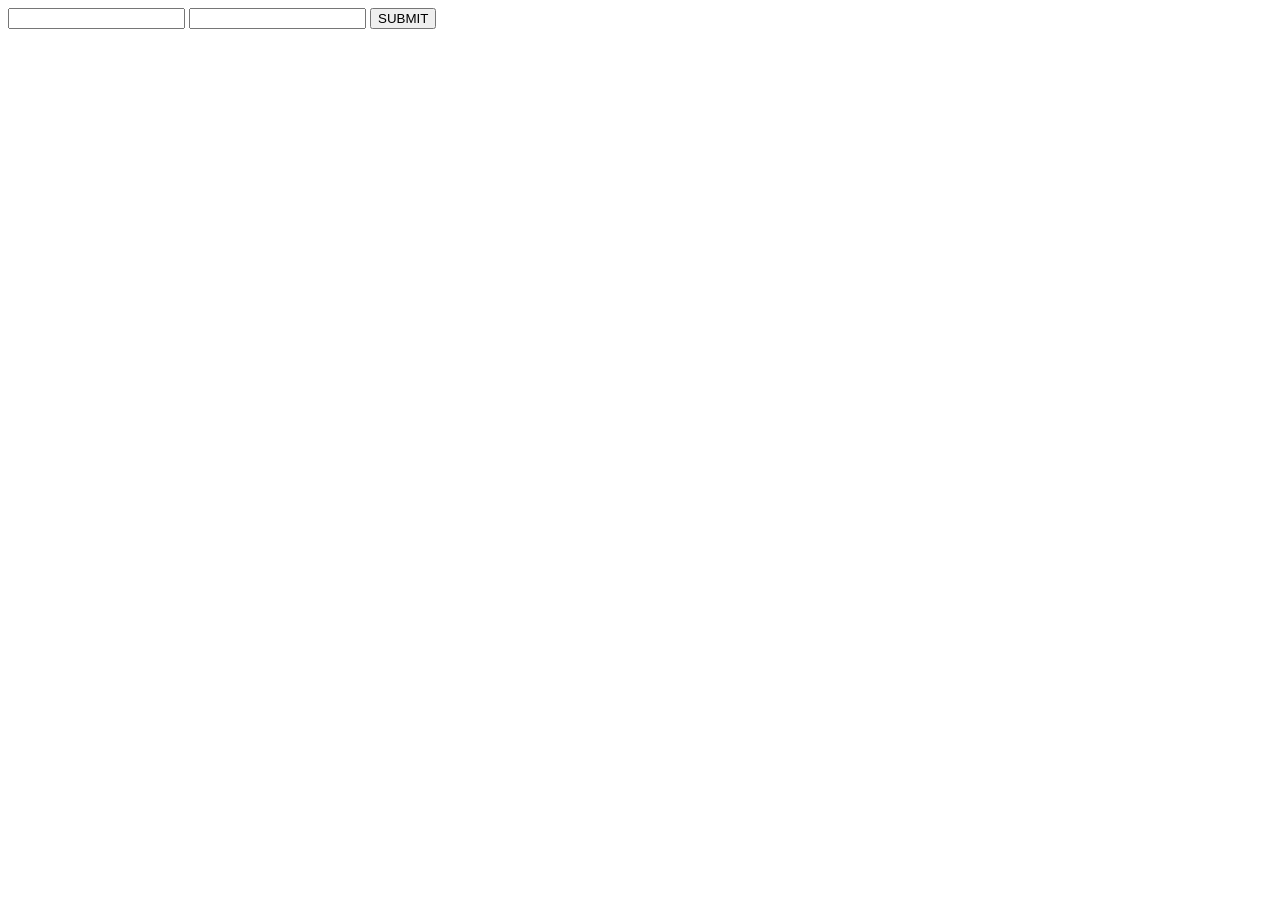
==== src/main/resources/templates/index.html @ 4c642509 "index.html moving" ====
<!DOCTYPE html>
<html lang="en">
<head>
    <meta charset="UTF-8">
    <title>Index</title>
</head>
<body>
    <form action="/login" method="post">
        <input type="text" name="username"/>
        <input type="text" name="password"/>
        <input type="submit" value="SUBMIT"/>
    </form>
</body>
</html>
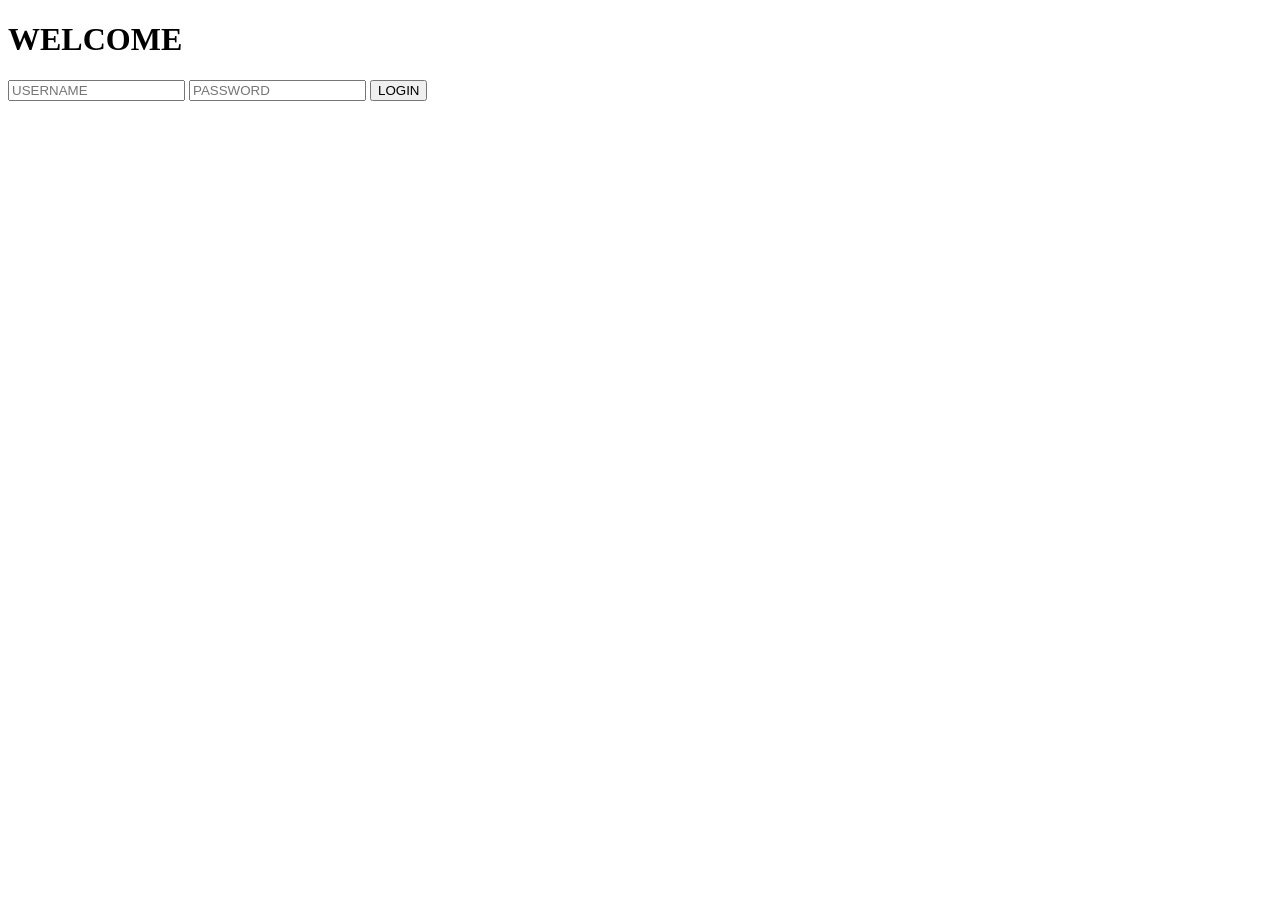
==== commit 3077dabe: "index modify" ====
--- a/src/main/resources/templates/index.html
+++ b/src/main/resources/templates/index.html
@@ -1,14 +1,43 @@
 <!DOCTYPE html>
 <html lang="en">
 <head>
-    <meta charset="UTF-8">
-    <title>Index</title>
+    <meta name="viewport" content="width=device-width, initial-scale=1.0, maximum-scale=1.0, user-scalable=no" />
+    <meta http-equiv="content-type" content="text/html;charset=utf-8">
+    <meta http-equiv="X-UA-Compatible" content="IE=edge,chrome=1">
+    <title>txt</title>
+
+    <link rel="stylesheet" type="text/css" href="css/style.css">
+
+    <script type="text/javascript" src="js/jquery.min.js"></script>
+    <script type="text/javascript" src="js/vector.js"></script>
+
 </head>
 <body>
-    <form action="/login" method="post">
-        <input type="text" name="username"/>
-        <input type="text" name="password"/>
-        <input type="submit" value="SUBMIT"/>
-    </form>
+
+<div id="container">
+    <div id="output">
+        <div class="containerT">
+            <h1>WELCOME</h1>
+            <form class="form" id="entry_form" action="/login">
+                <input type="text" placeholder="USERNAME" name="username">
+                <input type="password" placeholder="PASSWORD" name="password">
+                <button type="button" id="loginBtn">LOGIN</button>
+                <div id="prompt" class="prompt"></div>
+            </form>
+        </div>
+    </div>
+</div>
+
+<script type="text/javascript">
+    $(function(){
+        Victor("container", "output");   //登录背景函数
+        $("#entry_name").focus();
+        $(document).keydown(function(event){
+            if(event.keyCode==13){
+                $("#entry_btn").click();
+            }
+        });
+    });
+</script>
 </body>
 </html>
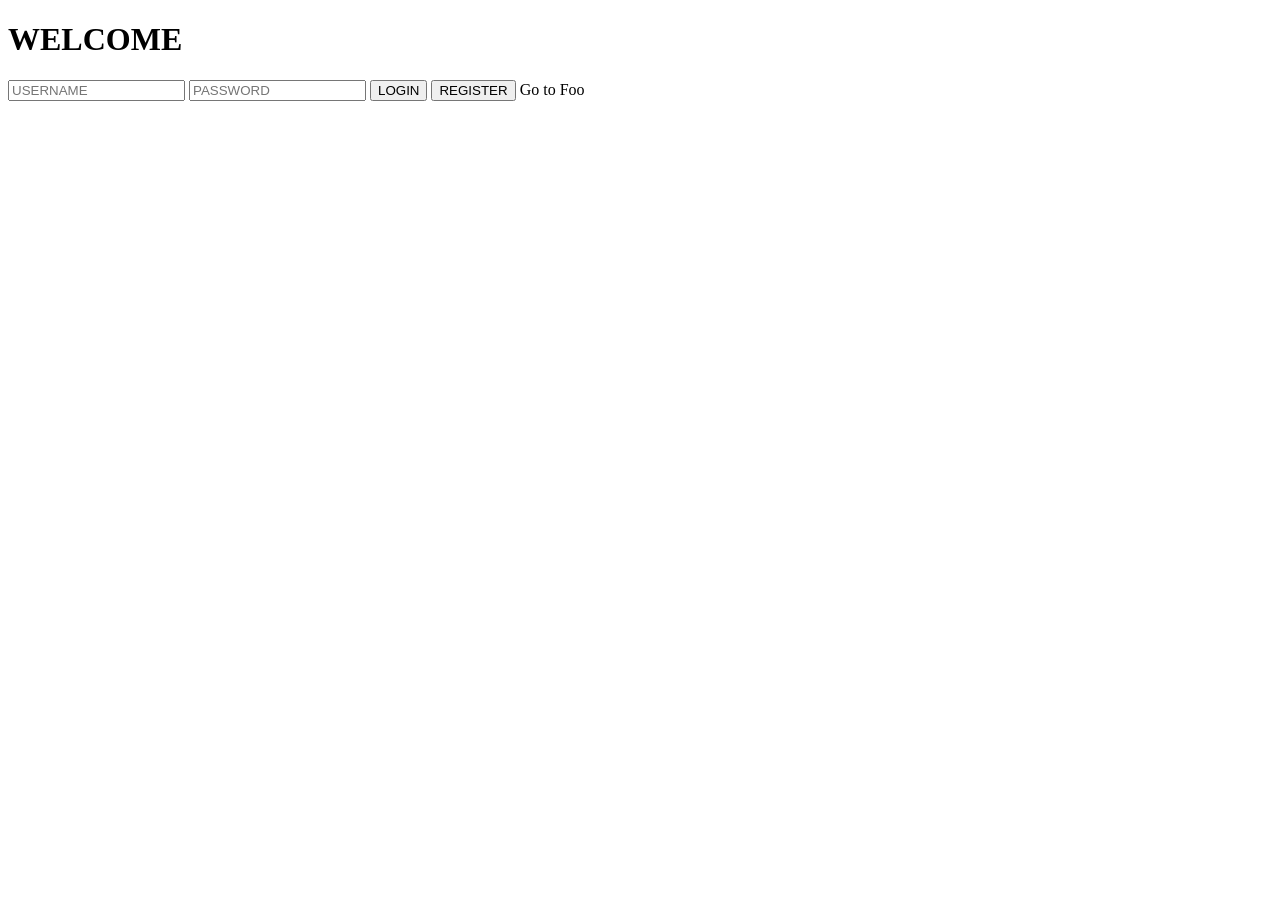
==== commit 4bd6a019: "Can insert into mongodb now." ====
--- a/src/main/resources/templates/index.html
+++ b/src/main/resources/templates/index.html
@@ -4,12 +4,13 @@
     <meta name="viewport" content="width=device-width, initial-scale=1.0, maximum-scale=1.0, user-scalable=no" />
     <meta http-equiv="content-type" content="text/html;charset=utf-8">
     <meta http-equiv="X-UA-Compatible" content="IE=edge,chrome=1">
-    <title>txt</title>
+    <title>Welcome</title>
 
     <link rel="stylesheet" type="text/css" href="css/style.css">
 
     <script type="text/javascript" src="js/jquery.min.js"></script>
     <script type="text/javascript" src="js/vector.js"></script>
+    <script type="text/javascript" src="/js/vue-router.js"></script>
 
 </head>
 <body>
@@ -18,11 +19,13 @@
     <div id="output">
         <div class="containerT">
             <h1>WELCOME</h1>
-            <form class="form" id="entry_form" action="/login">
+            <form class="form" id="entry_form" action="/login" method="post">
                 <input type="text" placeholder="USERNAME" name="username">
                 <input type="password" placeholder="PASSWORD" name="password">
-                <button type="button" id="loginBtn">LOGIN</button>
-                <div id="prompt" class="prompt"></div>
+                <button type="submit" id="loginBtn">LOGIN</button>
+                <button type="button" id="registerBtn">REGISTER</button>
+                <router-link to="/foo">Go to Foo</router-link>
+                <!--<div id="prompt" class="prompt"></div>-->
             </form>
         </div>
     </div>
@@ -37,6 +40,10 @@
                 $("#entry_btn").click();
             }
         });
+
+        $("#registerBtn").onclick({
+
+        });
     });
 </script>
 </body>
